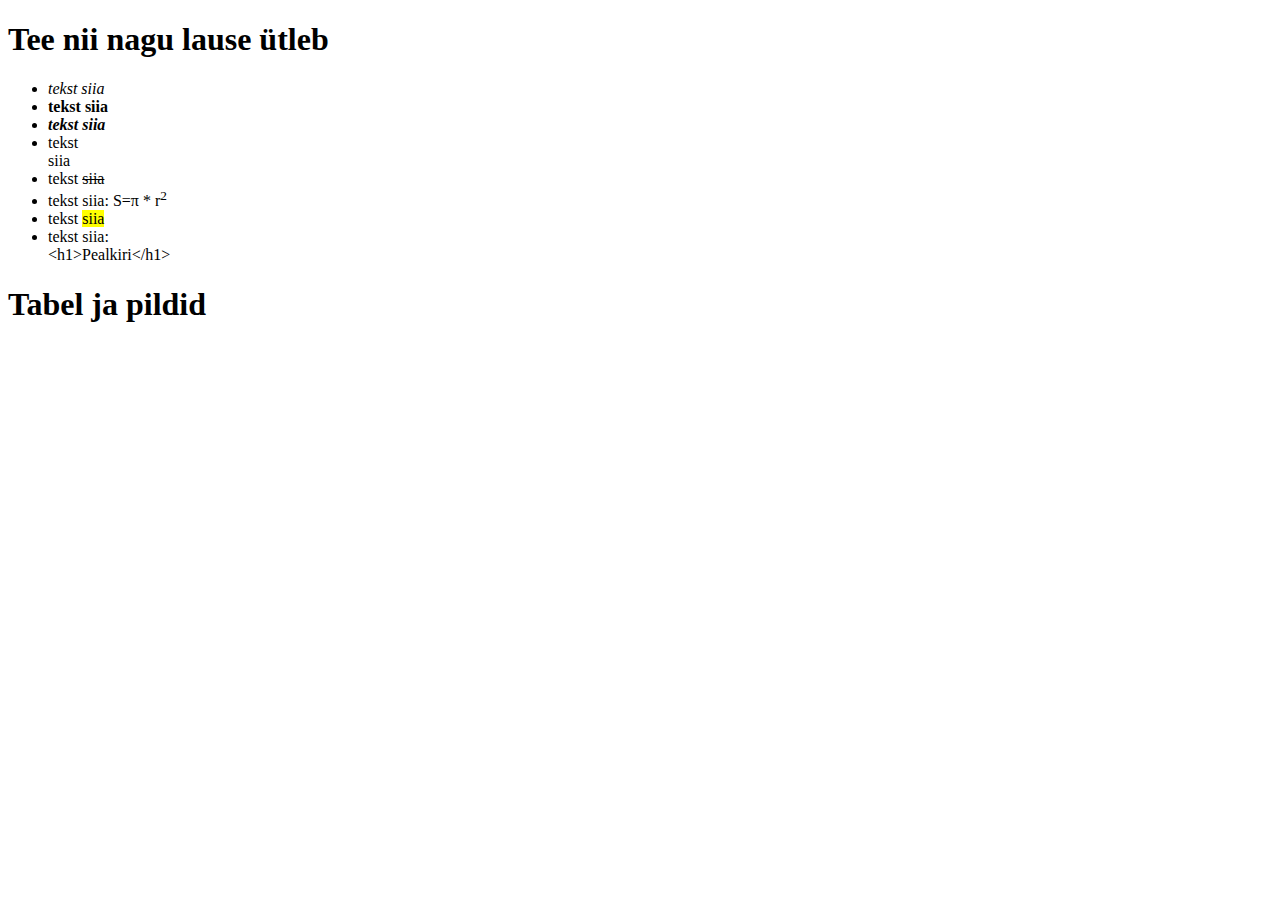
==== h04.html @ d8911470 "a" ====
<!DOCTYPE html>
<html lang="et">
<head>
    <meta charset="UTF-8">
    <meta name="viewport" content="width=device-width, initial-scale=1.0">
    <title>Tegelikult ül5</title>
</head>
<body>
    <h1>Tee nii nagu lause ütleb</h1>
    <ul>
        <li><i>tekst siia</i></li>
        <li><strong>tekst siia</strong></li>
        <li><i><strong>tekst siia</strong></i></li>
        <li>tekst <br> siia</li>
        <li>tekst <s>siia</s></li>
        <li>tekst siia: S=&pi; * r<sup>2</sup> </li>
        <li>tekst <mark>siia</mark></li>
        <li>tekst siia: <br>
            &lt;h1>Pealkiri&lt;/h1>
        </li>
    </ul>
    <h1>Tabel ja pildid</h1>

</body>
</html>
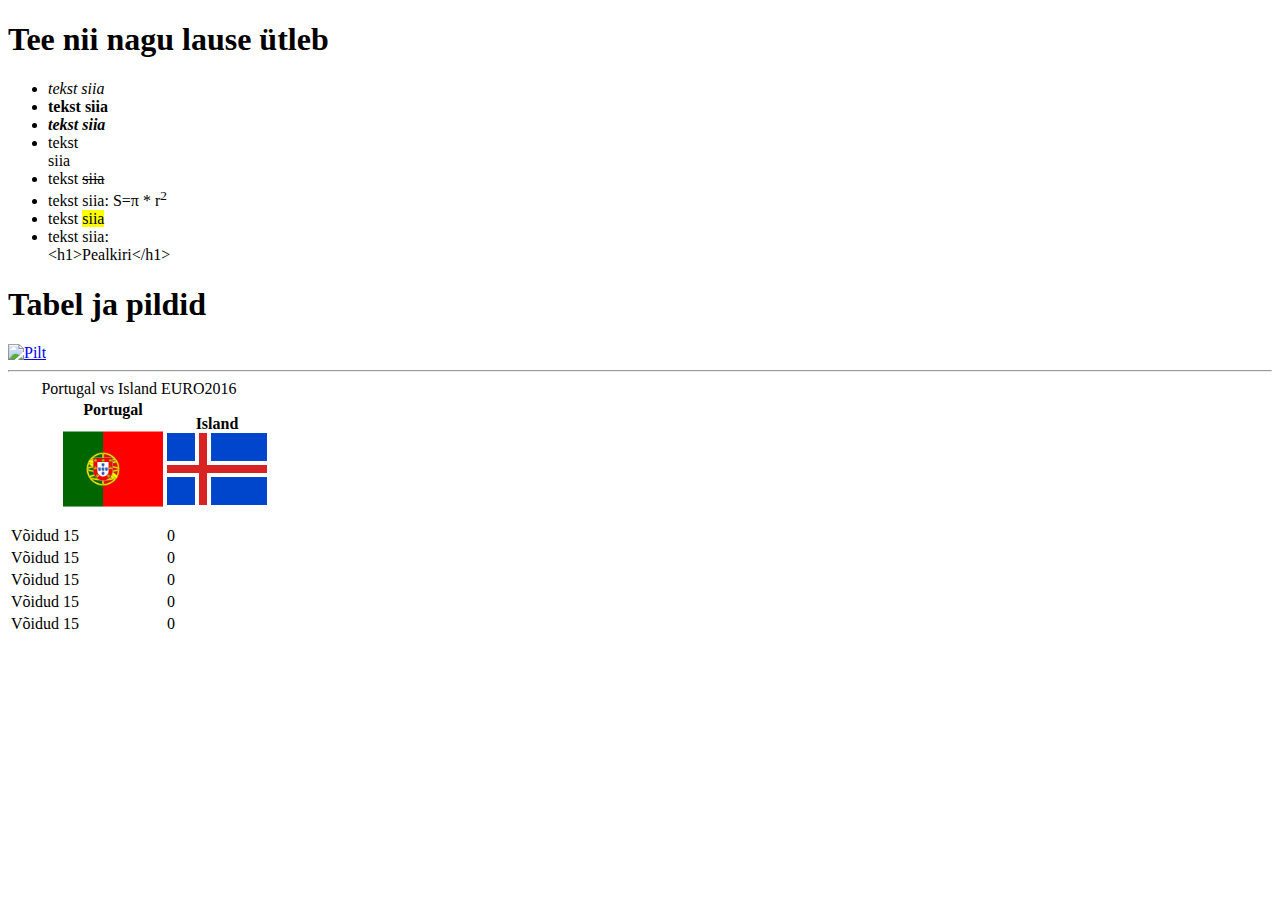
==== commit 2498ca5d: "html harjutused valmis" ====
--- a/h04.html
+++ b/h04.html
@@ -4,6 +4,7 @@
     <meta charset="UTF-8">
     <meta name="viewport" content="width=device-width, initial-scale=1.0">
     <title>Tegelikult ül5</title>
+
 </head>
 <body>
     <h1>Tee nii nagu lause ütleb</h1>
@@ -20,6 +21,51 @@
         </li>
     </ul>
     <h1>Tabel ja pildid</h1>
+    <a href="#" target="_blank">
+        <img src="#" alt="Pilt">
+    </a>
+    <hr>
+    <table>
+        <caption>Portugal vs Island EURO2016</caption>
+        <tr>
+            <th></th>
+            <th>
+                Portugal <br>
+                <img src="portugal.png" width="100" alt="por">
+            </th>
+            <th>
+                Island <br>
+                <img src="island.png" alt="isl" width="100">
+            </th>
+        </tr>
+        <tr>
+            <td>Võidud</td>
+            <td>15</td>
+            <td>0</td>
+        </tr>
+        <tr>
+            <td>Võidud</td>
+            <td>15</td>
+            <td>0</td>
+        </tr>
+        <tr>
+            <td>Võidud</td>
+            <td>15</td>
+            <td>0</td>
+        </tr>
+        <tr>
+            <td>Võidud</td>
+            <td>15</td>
+            <td>0</td>
+        </tr>
+        <tr>
+            <td>Võidud</td>
+            <td>15</td>
+            <td>0</td>
+        </tr>
+
+    </table>
+
 
 </body>
 </html>